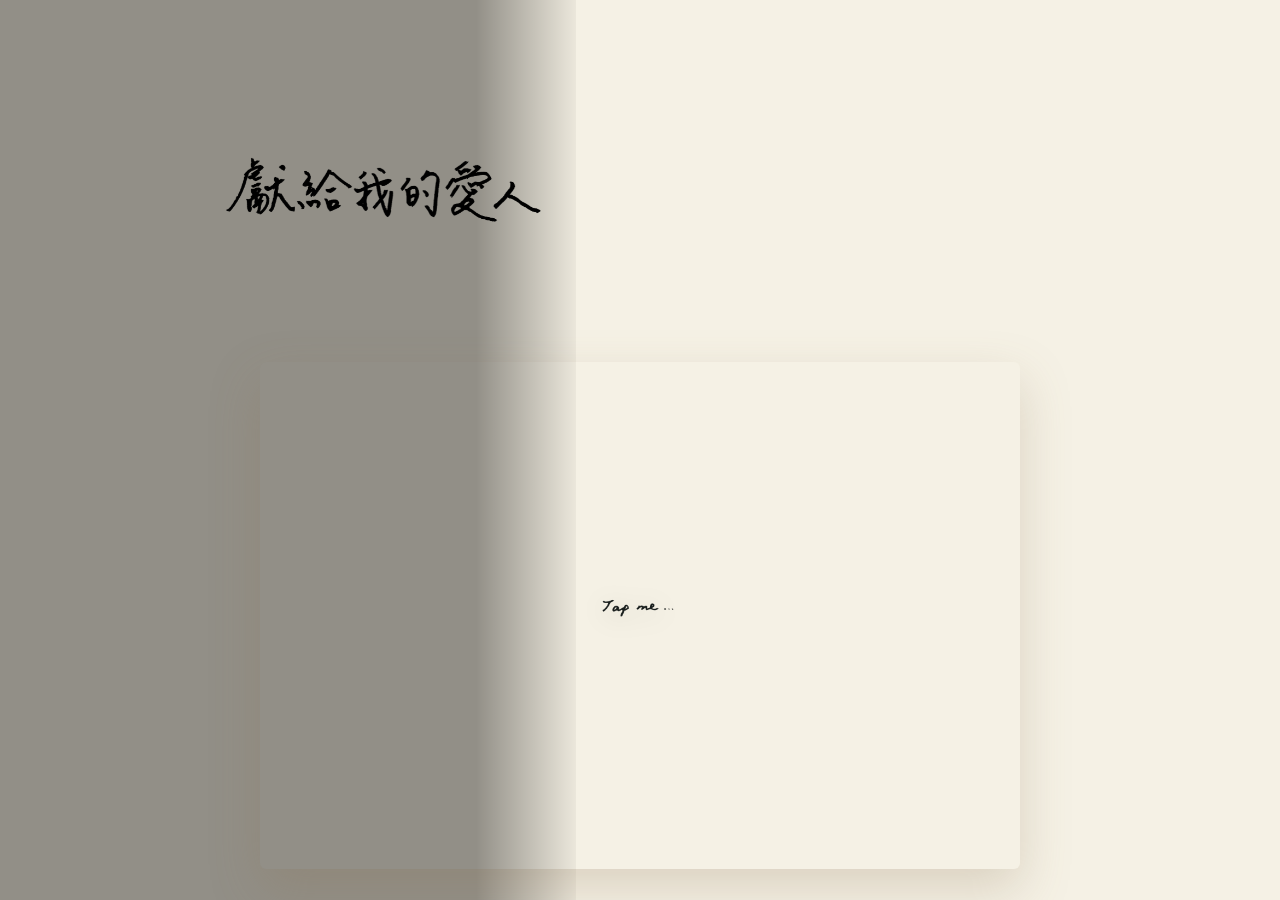
==== test.html @ da42eb44 "Update test.html" ====
<!DOCTYPE html>
<html lang="en">
<head>
<meta charset="UTF-8">
<meta name="viewport" content="width=device-width, initial-scale=1.0">
<title>我的戀人</title>
<link href="https://fonts.googleapis.com/css2?family=Newsreader:ital,opsz,wght@0,6..72,300&display=swap" rel="stylesheet">
<style>
*{box-sizing:border-box}body{margin:0;background:#F8F5EB;color:#1A1A1A;font-family:"Newsreader",serif;overflow-x:hidden;min-height:100vh}
.video-bg{position:fixed;left:0;top:0;width:45vw;height:100vh;z-index:0;background:#000;overflow:hidden;pointer-events:none}
.video-bg video{width:100%;height:100%;object-fit:cover;filter:brightness(1.35) contrast(1.05) saturate(1.1);display:block;pointer-events:none}
.video-bg video::-webkit-media-controls{display:none !important}
.video-bg::after{content:"";position:absolute;right:0;top:0;bottom:0;width:100px;background:linear-gradient(to right,transparent,rgba(248,245,235,.9));z-index:1}
.washi-overlay{position:fixed;inset:0;z-index:1;pointer-events:none;background:#F3EFE2 url(https://www.transparenttextures.com/patterns/rice-paper-3.png);opacity:.6}
.flowers{position:fixed;inset:0;z-index:1;pointer-events:none}
.flower{position:absolute;top:-20%}
.f1{left:5%;width:68px;animation:fallA 16s linear infinite;opacity:.5}.f2{left:20%;width:82px;animation:fallB 19s linear infinite 2s;opacity:.55}.f3{left:35%;width:60px;animation:fallA 15s linear infinite 4s;opacity:.45}.f4{left:52%;width:90px;animation:fallB 18s linear infinite 1s;opacity:.5}.f5{left:70%;width:66px;animation:fallA 17s linear infinite 6s;opacity:.48}.f6{left:83%;width:78px;animation:fallB 16s linear infinite 3s;opacity:.52}
@keyframes fallA{0%{transform:translate3d(0,-25vh,0) rotate(0deg);opacity:0}10%{opacity:.5}90%{opacity:.45}100%{transform:translate3d(20px,115vh,0) rotate(120deg);opacity:0}}
@keyframes fallB{0%{transform:translate3d(0,-25vh,0) rotate(0deg);opacity:0}10%{opacity:.55}90%{opacity:.4}100%{transform:translate3d(-20px,115vh,0) rotate(-110deg);opacity:0}}
.wrap{position:relative;z-index:2;max-width:900px;margin:0 auto;padding:0 24px;display:flex;flex-direction:column;align-items:center}
h1{margin:60px 0 30px;align-self:flex-start}h1 img{height:clamp(140px, 22vw, 272px);width:auto;display:block}
#flip{display:none}
.flip-card{width:min(100%, 760px);aspect-ratio:1.5/1;height:auto;perspective:1200px;cursor:pointer;display:block;margin:0 auto 30px auto}
.flip-inner{width:100%;height:100%;position:relative;transform-style:preserve-3d;transition:transform .9s cubic-bezier(.4,0,.2,1)}
#flip:checked + .flip-card .flip-inner{transform:rotateY(180deg)}
.flip-front,.flip-back{width:100%;height:100%;backface-visibility:hidden;position:absolute;inset:0;overflow:hidden;border-radius:6px;box-shadow:0 20px 50px rgba(139,115,85,.25)}
.flip-front{transform:rotateY(0deg);z-index:2;background:url('front.png') center/cover no-repeat}
.flip-back{transform:rotateY(180deg);background:url('back.png') center/cover no-repeat}

/* tap.png = MUSIC BUTTON */
.tap-btn{
  position:absolute;top:50%;left:50%;transform:translate(-50%,-50%);
  width:200px;height:200px;z-index:10;cursor:pointer;
  display:flex;align-items:center;justify-content:center;
  animation:pulse 2s ease-in-out infinite;
}
.tap-btn img{width:clamp(160px, 35%, 260px);height:auto;filter:drop-shadow(0 4px 12px rgba(0,0,0,.2))}
@keyframes pulse{0%,100%{transform:translate(-50%,-50%) scale(1)}50%{transform:translate(-50%,-50%) scale(1.05)}}
@media(max-width:900px){.video-bg{width:100vw;opacity:.55}.video-bg::after{display:none}.wrap{padding:0 16px}h1{margin:30px 0 20px;align-self:center}.flip-card{width:92vw;aspect-ratio:1.35/1;max-width:500px}.tap-btn{width:150px;height:150px}}
</style>
</head>
<body>

<audio id="bgMusic" loop preload="auto">
  <source src="ionlycareaboutyou.mp3" type="audio/mpeg">
</audio>

<div class="video-bg">
  <video id="bgVideo" autoplay muted loop playsinline webkit-playsinline preload="auto" disablePictureInPicture>
    <source src="your-light-video.mp4" type="video/mp4">
  </video>
</div>
<div class="washi-overlay"></div>
<div class="flowers"><img src="flower1.png" class="flower f1"><img src="flower2.png" class="flower f2"><img src="flower1.png" class="flower f3"><img src="flower2.png" class="flower f4"><img src="flower1.png" class="flower f5"><img src="flower2.png" class="flower f6"></div>

<div class="wrap">
  <h1><img src="formylover.png" alt="formylover"></h1>
  <input type="checkbox" id="flip">
  <label for="flip" class="flip-card">
    <div class="flip-inner">
      <div class="flip-front">
        <!-- tap.png BUTTON - plays music -->
        <div class="tap-btn">
          <img src="tap.png" alt="tap me">
        </div>
      </div>
      <div class="flip-back"></div>
    </div>
  </label>
</div>

<script>
document.addEventListener('DOMContentLoaded', function(){
  var v=document.getElementById('bgVideo'); 
  var music=document.getElementById('bgMusic');
  var flip=document.getElementById('flip');
  v.muted=true; v.play().catch(()=>{});
  
  flip.addEventListener('change', function(){ 
    music.volume=0.8;
    music.play().then(()=>{}).catch(()=>{});
  });
  
  document.body.addEventListener('touchstart', function(){ v.play().catch(()=>{}); }, {once:true});
});
</script>
</body>
</html>
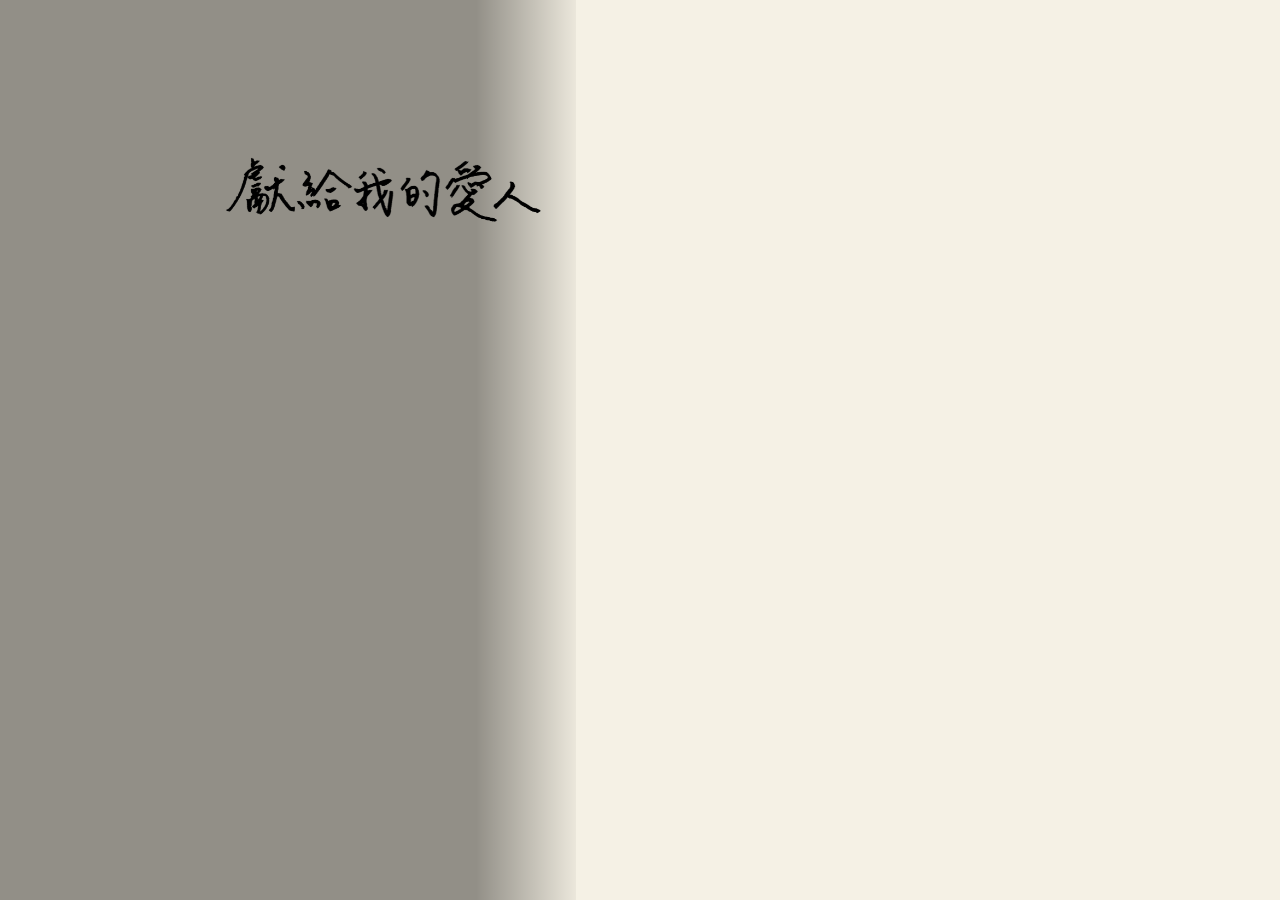
==== commit 66173495: "Update test.html" ====
--- a/test.html
+++ b/test.html
@@ -2,32 +2,49 @@
 <html lang="en">
 <head>
 <meta charset="UTF-8">
-<meta name="viewport" content="width=device-width, initial-scale=1.0">
+<meta name="viewport" content="width=device-width, initial-scale=1.0, maximum-scale=1.0">
 <title>我的戀人</title>
 <link href="https://fonts.googleapis.com/css2?family=Newsreader:ital,opsz,wght@0,6..72,300&display=swap" rel="stylesheet">
 <style>
-*{box-sizing:border-box}body{margin:0;background:#F8F5EB;color:#1A1A1A;font-family:"Newsreader",serif;overflow-x:hidden;min-height:100vh}
+*{box-sizing:border-box}
+body{margin:0;background:#F8F5EB;color:#1A1A1A;font-family:"Newsreader",serif;overflow-x:hidden;min-height:100vh}
+
+/* VIDEO - NO PLAY BUTTON */
 .video-bg{position:fixed;left:0;top:0;width:45vw;height:100vh;z-index:0;background:#000;overflow:hidden;pointer-events:none}
 .video-bg video{width:100%;height:100%;object-fit:cover;filter:brightness(1.35) contrast(1.05) saturate(1.1);display:block;pointer-events:none}
-.video-bg video::-webkit-media-controls{display:none !important}
+.video-bg video::-webkit-media-controls,
+.video-bg video::-webkit-media-controls-start-playback-button,
+.video-bg video::-webkit-media-controls-overlay-play-button{display:none !important}
 .video-bg::after{content:"";position:absolute;right:0;top:0;bottom:0;width:100px;background:linear-gradient(to right,transparent,rgba(248,245,235,.9));z-index:1}
+
 .washi-overlay{position:fixed;inset:0;z-index:1;pointer-events:none;background:#F3EFE2 url(https://www.transparenttextures.com/patterns/rice-paper-3.png);opacity:.6}
 .flowers{position:fixed;inset:0;z-index:1;pointer-events:none}
 .flower{position:absolute;top:-20%}
 .f1{left:5%;width:68px;animation:fallA 16s linear infinite;opacity:.5}.f2{left:20%;width:82px;animation:fallB 19s linear infinite 2s;opacity:.55}.f3{left:35%;width:60px;animation:fallA 15s linear infinite 4s;opacity:.45}.f4{left:52%;width:90px;animation:fallB 18s linear infinite 1s;opacity:.5}.f5{left:70%;width:66px;animation:fallA 17s linear infinite 6s;opacity:.48}.f6{left:83%;width:78px;animation:fallB 16s linear infinite 3s;opacity:.52}
 @keyframes fallA{0%{transform:translate3d(0,-25vh,0) rotate(0deg);opacity:0}10%{opacity:.5}90%{opacity:.45}100%{transform:translate3d(20px,115vh,0) rotate(120deg);opacity:0}}
 @keyframes fallB{0%{transform:translate3d(0,-25vh,0) rotate(0deg);opacity:0}10%{opacity:.55}90%{opacity:.4}100%{transform:translate3d(-20px,115vh,0) rotate(-110deg);opacity:0}}
+
+/* WRAPPER - RESPONSIVE */
 .wrap{position:relative;z-index:2;max-width:900px;margin:0 auto;padding:0 24px;display:flex;flex-direction:column;align-items:center}
-h1{margin:60px 0 30px;align-self:flex-start}h1 img{height:clamp(140px, 22vw, 272px);width:auto;display:block}
+h1{margin:60px 0 30px;align-self:flex-start}
+h1 img{height:clamp(140px, 22vw, 272px);width:auto;display:block}
+
 #flip{display:none}
-.flip-card{width:min(100%, 760px);aspect-ratio:1.5/1;height:auto;perspective:1200px;cursor:pointer;display:block;margin:0 auto 30px auto}
+.flip-card{width:min(100%, 760px);height:auto;perspective:1200px;cursor:pointer;display:block;margin:0 auto 30px auto}
 .flip-inner{width:100%;height:100%;position:relative;transform-style:preserve-3d;transition:transform .9s cubic-bezier(.4,0,.2,1)}
 #flip:checked + .flip-card .flip-inner{transform:rotateY(180deg)}
-.flip-front,.flip-back{width:100%;height:100%;backface-visibility:hidden;position:absolute;inset:0;overflow:hidden;border-radius:6px;box-shadow:0 20px 50px rgba(139,115,85,.25)}
-.flip-front{transform:rotateY(0deg);z-index:2;background:url('front.png') center/cover no-repeat}
-.flip-back{transform:rotateY(180deg);background:url('back.png') center/cover no-repeat}
 
-/* tap.png = MUSIC BUTTON */
+/* POSTCARD - FIT EXACTLY NO CUT */
+.flip-front,.flip-back{
+  width:100%;backface-visibility:hidden;position:absolute;inset:0;
+  overflow:hidden;border-radius:6px;box-shadow:0 20px 50px rgba(139,115,85,.25);
+  background:white;display:flex;align-items:center;justify-content:center;
+}
+.flip-front{transform:rotateY(0deg);z-index:2}
+.flip-back{transform:rotateY(180deg)}
+.postcard-img{width:100%;height:100%;object-fit:contain;display:block;background:white}
+
+/* TAP.PNG = BUTTON THAT PLAYS MUSIC */
 .tap-btn{
   position:absolute;top:50%;left:50%;transform:translate(-50%,-50%);
   width:200px;height:200px;z-index:10;cursor:pointer;
@@ -36,35 +53,45 @@
 }
 .tap-btn img{width:clamp(160px, 35%, 260px);height:auto;filter:drop-shadow(0 4px 12px rgba(0,0,0,.2))}
 @keyframes pulse{0%,100%{transform:translate(-50%,-50%) scale(1)}50%{transform:translate(-50%,-50%) scale(1.05)}}
-@media(max-width:900px){.video-bg{width:100vw;opacity:.55}.video-bg::after{display:none}.wrap{padding:0 16px}h1{margin:30px 0 20px;align-self:center}.flip-card{width:92vw;aspect-ratio:1.35/1;max-width:500px}.tap-btn{width:150px;height:150px}}
+
+@media(max-width:900px){
+  .video-bg{width:100vw;opacity:.55}.video-bg::after{display:none}
+  .wrap{padding:0 16px}h1{margin:30px 0 20px;align-self:center}
+  .flip-card{width:92vw;max-width:500px}
+  .tap-btn{width:150px;height:150px}
+}
 </style>
 </head>
 <body>
 
+<!-- MUSIC - Joanna Wang -->
 <audio id="bgMusic" loop preload="auto">
   <source src="ionlycareaboutyou.mp3" type="audio/mpeg">
 </audio>
 
+<!-- VIDEO BG - NO PLAY BUTTON -->
 <div class="video-bg">
-  <video id="bgVideo" autoplay muted loop playsinline webkit-playsinline preload="auto" disablePictureInPicture>
+  <video id="bgVideo" autoplay muted loop playsinline webkit-playsinline preload="auto" disablePictureInPicture controlsList="nodownload nofullscreen noremoteplayback">
     <source src="your-light-video.mp4" type="video/mp4">
   </video>
 </div>
+
 <div class="washi-overlay"></div>
 <div class="flowers"><img src="flower1.png" class="flower f1"><img src="flower2.png" class="flower f2"><img src="flower1.png" class="flower f3"><img src="flower2.png" class="flower f4"><img src="flower1.png" class="flower f5"><img src="flower2.png" class="flower f6"></div>
 
 <div class="wrap">
   <h1><img src="formylover.png" alt="formylover"></h1>
+  
   <input type="checkbox" id="flip">
-  <label for="flip" class="flip-card">
+  <label for="flip" class="flip-card" id="cardLabel">
     <div class="flip-inner">
       <div class="flip-front">
-        <!-- tap.png BUTTON - plays music -->
-        <div class="tap-btn">
-          <img src="tap.png" alt="tap me">
-        </div>
+        <img src="front.png" class="postcard-img" id="frontImg" alt="front">
+        <div class="tap-btn"><img src="tap.png" alt="tap me"></div>
       </div>
-      <div class="flip-back"></div>
+      <div class="flip-back">
+        <img src="back.png" class="postcard-img" alt="back">
+      </div>
     </div>
   </label>
 </div>
@@ -74,11 +101,24 @@
   var v=document.getElementById('bgVideo'); 
   var music=document.getElementById('bgMusic');
   var flip=document.getElementById('flip');
+  var frontImg=document.getElementById('frontImg');
+  var cardLabel=document.getElementById('cardLabel');
+  
   v.muted=true; v.play().catch(()=>{});
   
+  // Make card size = exact postcard size, no cut
+  frontImg.onload = function(){
+    var ratio = this.naturalHeight / this.naturalWidth;
+    cardLabel.style.aspectRatio = "1 / " + ratio;
+    cardLabel.style.height = (cardLabel.offsetWidth * ratio) + "px";
+  };
+  if(frontImg.complete) frontImg.onload();
+  window.addEventListener('resize', function(){ if(frontImg.complete) frontImg.onload(); });
+
+  // Tap.png = flip + play music
   flip.addEventListener('change', function(){ 
     music.volume=0.8;
-    music.play().then(()=>{}).catch(()=>{});
+    music.play().catch(()=>{});
   });
   
   document.body.addEventListener('touchstart', function(){ v.play().catch(()=>{}); }, {once:true});
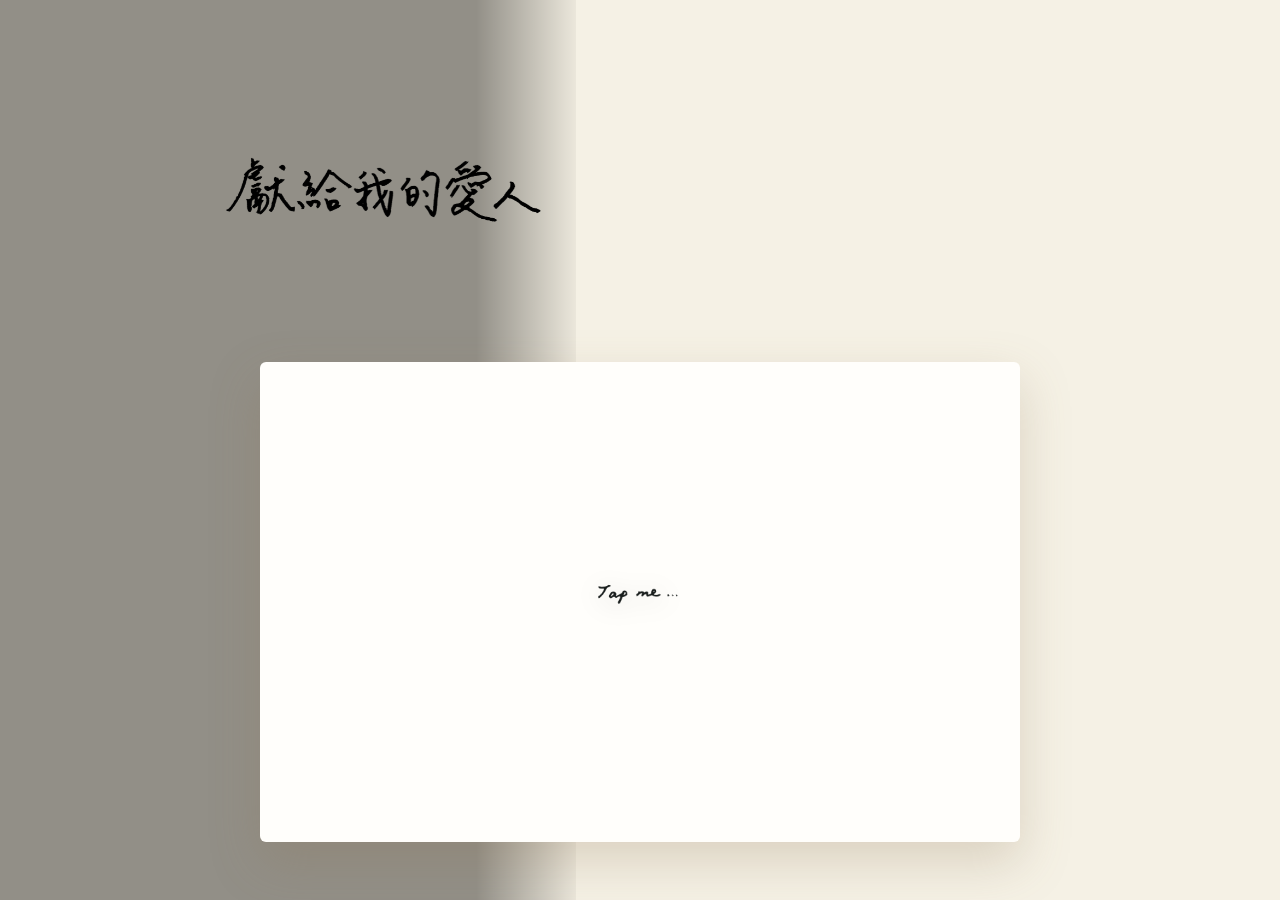
==== commit e8a5a138: "Update test.html" ====
--- a/test.html
+++ b/test.html
@@ -5,90 +5,61 @@
 <meta name="viewport" content="width=device-width, initial-scale=1.0, maximum-scale=1.0">
 <title>我的戀人</title>
 <link href="https://fonts.googleapis.com/css2?family=Newsreader:ital,opsz,wght@0,6..72,300&display=swap" rel="stylesheet">
+<link rel="icon" type="image/png" href="heart1.png">
+<meta property="og:title" content="我的戀人">
+<meta property="og:image" content="back.png">
 <style>
 *{box-sizing:border-box}
 body{margin:0;background:#F8F5EB;color:#1A1A1A;font-family:"Newsreader",serif;overflow-x:hidden;min-height:100vh}
-
-/* VIDEO - NO PLAY BUTTON */
 .video-bg{position:fixed;left:0;top:0;width:45vw;height:100vh;z-index:0;background:#000;overflow:hidden;pointer-events:none}
 .video-bg video{width:100%;height:100%;object-fit:cover;filter:brightness(1.35) contrast(1.05) saturate(1.1);display:block;pointer-events:none}
-.video-bg video::-webkit-media-controls,
-.video-bg video::-webkit-media-controls-start-playback-button,
-.video-bg video::-webkit-media-controls-overlay-play-button{display:none !important}
 .video-bg::after{content:"";position:absolute;right:0;top:0;bottom:0;width:100px;background:linear-gradient(to right,transparent,rgba(248,245,235,.9));z-index:1}
-
 .washi-overlay{position:fixed;inset:0;z-index:1;pointer-events:none;background:#F3EFE2 url(https://www.transparenttextures.com/patterns/rice-paper-3.png);opacity:.6}
 .flowers{position:fixed;inset:0;z-index:1;pointer-events:none}
 .flower{position:absolute;top:-20%}
 .f1{left:5%;width:68px;animation:fallA 16s linear infinite;opacity:.5}.f2{left:20%;width:82px;animation:fallB 19s linear infinite 2s;opacity:.55}.f3{left:35%;width:60px;animation:fallA 15s linear infinite 4s;opacity:.45}.f4{left:52%;width:90px;animation:fallB 18s linear infinite 1s;opacity:.5}.f5{left:70%;width:66px;animation:fallA 17s linear infinite 6s;opacity:.48}.f6{left:83%;width:78px;animation:fallB 16s linear infinite 3s;opacity:.52}
 @keyframes fallA{0%{transform:translate3d(0,-25vh,0) rotate(0deg);opacity:0}10%{opacity:.5}90%{opacity:.45}100%{transform:translate3d(20px,115vh,0) rotate(120deg);opacity:0}}
 @keyframes fallB{0%{transform:translate3d(0,-25vh,0) rotate(0deg);opacity:0}10%{opacity:.55}90%{opacity:.4}100%{transform:translate3d(-20px,115vh,0) rotate(-110deg);opacity:0}}
-
-/* WRAPPER - RESPONSIVE */
 .wrap{position:relative;z-index:2;max-width:900px;margin:0 auto;padding:0 24px;display:flex;flex-direction:column;align-items:center}
-h1{margin:60px 0 30px;align-self:flex-start}
-h1 img{height:clamp(140px, 22vw, 272px);width:auto;display:block}
-
+h1{margin:60px 0 30px;align-self:flex-start}h1 img{height:clamp(140px, 22vw, 272px);width:auto;display:block}
 #flip{display:none}
-.flip-card{width:min(100%, 760px);height:auto;perspective:1200px;cursor:pointer;display:block;margin:0 auto 30px auto}
+.flip-card{width:min(100%, 760px);aspect-ratio:1.6/1;min-height:480px;perspective:1200px;cursor:pointer;display:block;margin:0 auto 30px auto;position:relative}
 .flip-inner{width:100%;height:100%;position:relative;transform-style:preserve-3d;transition:transform .9s cubic-bezier(.4,0,.2,1)}
 #flip:checked + .flip-card .flip-inner{transform:rotateY(180deg)}
-
-/* POSTCARD - FIT EXACTLY NO CUT */
-.flip-front,.flip-back{
-  width:100%;backface-visibility:hidden;position:absolute;inset:0;
-  overflow:hidden;border-radius:6px;box-shadow:0 20px 50px rgba(139,115,85,.25);
-  background:white;display:flex;align-items:center;justify-content:center;
-}
-.flip-front{transform:rotateY(0deg);z-index:2}
+.flip-front,.flip-back{width:100%;height:100%;backface-visibility:hidden;position:absolute;inset:0;overflow:hidden;border-radius:6px;box-shadow:0 20px 50px rgba(139,115,85,.25);background:white;display:flex;align-items:center;justify-content:center}
+.flip-front{transform:rotateY(0deg);z-index:2;background:#FFFEFB}
 .flip-back{transform:rotateY(180deg)}
 .postcard-img{width:100%;height:100%;object-fit:contain;display:block;background:white}
-
-/* TAP.PNG = BUTTON THAT PLAYS MUSIC */
-.tap-btn{
-  position:absolute;top:50%;left:50%;transform:translate(-50%,-50%);
-  width:200px;height:200px;z-index:10;cursor:pointer;
-  display:flex;align-items:center;justify-content:center;
-  animation:pulse 2s ease-in-out infinite;
-}
-.tap-btn img{width:clamp(160px, 35%, 260px);height:auto;filter:drop-shadow(0 4px 12px rgba(0,0,0,.2))}
-@keyframes pulse{0%,100%{transform:translate(-50%,-50%) scale(1)}50%{transform:translate(-50%,-50%) scale(1.05)}}
-
-@media(max-width:900px){
-  .video-bg{width:100vw;opacity:.55}.video-bg::after{display:none}
-  .wrap{padding:0 16px}h1{margin:30px 0 20px;align-self:center}
-  .flip-card{width:92vw;max-width:500px}
-  .tap-btn{width:150px;height:150px}
-}
+.tap-btn{position:absolute;top:50%;left:50%;transform:translate(-50%,-50%);width:200px;height:200px;z-index:10;display:flex;align-items:center;justify-content:center;animation:pulse 2s ease-in-out infinite}
+.tap-btn img{width:clamp(180px, 40%, 300px);height:auto;filter:drop-shadow(0 4px 12px rgba(0,0,0,.2))}
+@keyframes pulse{0%,100%{transform:translate(-50%,-50%) scale(1)}50%{transform:translate(-50%,-50%) scale(1.06)}}
+@media(max-width:900px){.video-bg{width:100vw;opacity:.55}.video-bg::after{display:none}.wrap{padding:0 16px}h1{margin:30px 0 20px;align-self:center}.flip-card{width:92vw;max-width:500px;min-height:320px}.tap-btn{width:150px;height:150px}}
 </style>
 </head>
 <body>
 
-<!-- MUSIC - Joanna Wang -->
 <audio id="bgMusic" loop preload="auto">
   <source src="ionlycareaboutyou.mp3" type="audio/mpeg">
 </audio>
 
-<!-- VIDEO BG - NO PLAY BUTTON -->
 <div class="video-bg">
-  <video id="bgVideo" autoplay muted loop playsinline webkit-playsinline preload="auto" disablePictureInPicture controlsList="nodownload nofullscreen noremoteplayback">
+  <video id="bgVideo" autoplay muted loop playsinline webkit-playsinline preload="auto" disablePictureInPicture controlsList="nodownload">
     <source src="your-light-video.mp4" type="video/mp4">
   </video>
 </div>
-
 <div class="washi-overlay"></div>
 <div class="flowers"><img src="flower1.png" class="flower f1"><img src="flower2.png" class="flower f2"><img src="flower1.png" class="flower f3"><img src="flower2.png" class="flower f4"><img src="flower1.png" class="flower f5"><img src="flower2.png" class="flower f6"></div>
 
 <div class="wrap">
   <h1><img src="formylover.png" alt="formylover"></h1>
-  
   <input type="checkbox" id="flip">
   <label for="flip" class="flip-card" id="cardLabel">
     <div class="flip-inner">
+      <!-- FRONT = ONLY tap.png -->
       <div class="flip-front">
-        <img src="front.png" class="postcard-img" id="frontImg" alt="front">
         <div class="tap-btn"><img src="tap.png" alt="tap me"></div>
       </div>
+      <!-- BACK = back.png -->
       <div class="flip-back">
         <img src="back.png" class="postcard-img" alt="back">
       </div>
@@ -100,28 +71,13 @@
 document.addEventListener('DOMContentLoaded', function(){
   var v=document.getElementById('bgVideo'); 
   var music=document.getElementById('bgMusic');
-  var flip=document.getElementById('flip');
-  var frontImg=document.getElementById('frontImg');
   var cardLabel=document.getElementById('cardLabel');
-  
   v.muted=true; v.play().catch(()=>{});
   
-  // Make card size = exact postcard size, no cut
-  frontImg.onload = function(){
-    var ratio = this.naturalHeight / this.naturalWidth;
-    cardLabel.style.aspectRatio = "1 / " + ratio;
-    cardLabel.style.height = (cardLabel.offsetWidth * ratio) + "px";
-  };
-  if(frontImg.complete) frontImg.onload();
-  window.addEventListener('resize', function(){ if(frontImg.complete) frontImg.onload(); });
-
-  // Tap.png = flip + play music
-  flip.addEventListener('change', function(){ 
+  cardLabel.addEventListener('click', function(){
     music.volume=0.8;
     music.play().catch(()=>{});
   });
-  
-  document.body.addEventListener('touchstart', function(){ v.play().catch(()=>{}); }, {once:true});
 });
 </script>
 </body>
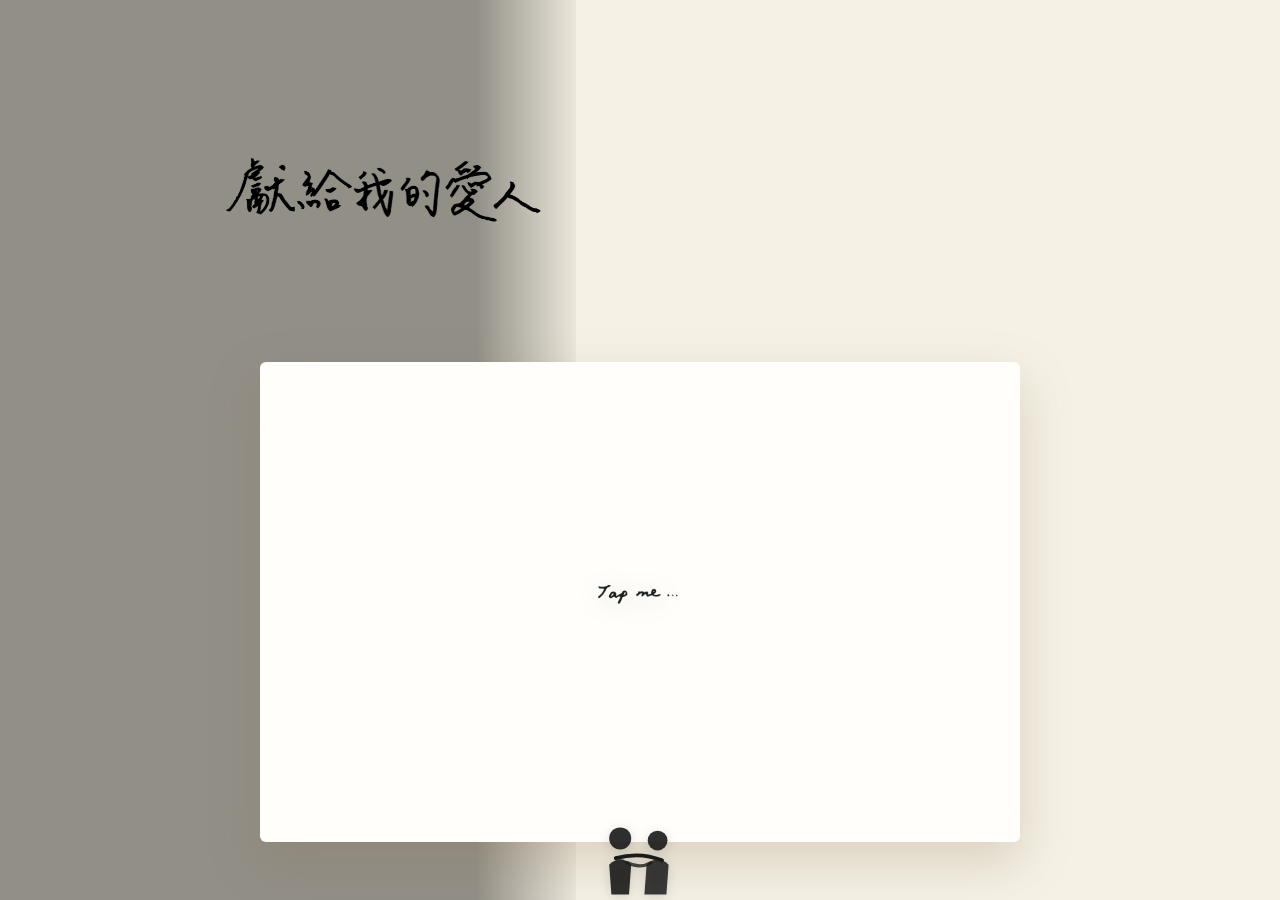
==== commit 93e48c17: "Update test.html" ====
--- a/test.html
+++ b/test.html
@@ -3,16 +3,25 @@
 <head>
 <meta charset="UTF-8">
 <meta name="viewport" content="width=device-width, initial-scale=1.0, maximum-scale=1.0">
-<title>我的戀人</title>
+<title>我的戀人 - For My Lover</title>
+
+<!-- TAB ICON + LINK PREVIEW -->
+<link rel="icon" type="image/png" href="heart1.png">
+<link rel="apple-touch-icon" href="heart1.png">
+<meta property="og:title" content="我的戀人 - For My Lover">
+<meta property="og:description" content="A little postcard for you ♡">
+<meta property="og:image" content="back.png">
+<meta property="og:type" content="website">
+<meta name="twitter:card" content="summary_large_image">
+<meta name="twitter:image" content="back.png">
+
 <link href="https://fonts.googleapis.com/css2?family=Newsreader:ital,opsz,wght@0,6..72,300&display=swap" rel="stylesheet">
-<link rel="icon" type="image/png" href="heart1.png">
-<meta property="og:title" content="我的戀人">
-<meta property="og:image" content="back.png">
 <style>
 *{box-sizing:border-box}
 body{margin:0;background:#F8F5EB;color:#1A1A1A;font-family:"Newsreader",serif;overflow-x:hidden;min-height:100vh}
 .video-bg{position:fixed;left:0;top:0;width:45vw;height:100vh;z-index:0;background:#000;overflow:hidden;pointer-events:none}
 .video-bg video{width:100%;height:100%;object-fit:cover;filter:brightness(1.35) contrast(1.05) saturate(1.1);display:block;pointer-events:none}
+.video-bg video::-webkit-media-controls{display:none !important}
 .video-bg::after{content:"";position:absolute;right:0;top:0;bottom:0;width:100px;background:linear-gradient(to right,transparent,rgba(248,245,235,.9));z-index:1}
 .washi-overlay{position:fixed;inset:0;z-index:1;pointer-events:none;background:#F3EFE2 url(https://www.transparenttextures.com/patterns/rice-paper-3.png);opacity:.6}
 .flowers{position:fixed;inset:0;z-index:1;pointer-events:none}
@@ -29,11 +38,19 @@
 .flip-front,.flip-back{width:100%;height:100%;backface-visibility:hidden;position:absolute;inset:0;overflow:hidden;border-radius:6px;box-shadow:0 20px 50px rgba(139,115,85,.25);background:white;display:flex;align-items:center;justify-content:center}
 .flip-front{transform:rotateY(0deg);z-index:2;background:#FFFEFB}
 .flip-back{transform:rotateY(180deg)}
-.postcard-img{width:100%;height:100%;object-fit:contain;display:block;background:white}
+.back-img{width:100%;height:100%;object-fit:cover;display:block}
 .tap-btn{position:absolute;top:50%;left:50%;transform:translate(-50%,-50%);width:200px;height:200px;z-index:10;display:flex;align-items:center;justify-content:center;animation:pulse 2s ease-in-out infinite}
 .tap-btn img{width:clamp(180px, 40%, 300px);height:auto;filter:drop-shadow(0 4px 12px rgba(0,0,0,.2))}
 @keyframes pulse{0%,100%{transform:translate(-50%,-50%) scale(1)}50%{transform:translate(-50%,-50%) scale(1.06)}}
 @media(max-width:900px){.video-bg{width:100vw;opacity:.55}.video-bg::after{display:none}.wrap{padding:0 16px}h1{margin:30px 0 20px;align-self:center}.flip-card{width:92vw;max-width:500px;min-height:320px}.tap-btn{width:150px;height:150px}}
+
+/* ONLY NEW - HUGGING AT BOTTOM */
+.hug-wrap{position:fixed;bottom:0;left:50%;transform:translateX(-50%);z-index:4;pointer-events:none;width:140px;height:90px;display:flex;align-items:flex-end;justify-content:center}
+.hug-svg{width:110px;height:auto;animation:hugSway 3s ease-in-out infinite;filter:drop-shadow(0 2px 6px rgba(0,0,0,.15))}
+@keyframes hugSway{0%,100%{transform:translateY(0) rotate(-1deg)}50%{transform:translateY(-4px) rotate(1deg)}}
+.hug-heart{position:absolute;bottom:70px;left:50%;font-size:14px;animation:heartFloat 3s ease-in-out infinite;opacity:0}
+.h1{animation-delay:0s}.h2{animation-delay:1s}.h3{animation-delay:1.8s}
+@keyframes heartFloat{0%{transform:translate(-50%,0) scale(.8);opacity:0}20%{opacity:1}100%{transform:translate(-50%,-60px) scale(1.2);opacity:0}}
 </style>
 </head>
 <body>
@@ -43,28 +60,52 @@
 </audio>
 
 <div class="video-bg">
-  <video id="bgVideo" autoplay muted loop playsinline webkit-playsinline preload="auto" disablePictureInPicture controlsList="nodownload">
+  <video id="bgVideo" autoplay muted loop playsinline webkit-playsinline preload="auto" disablePictureInPicture controlsList="nodownload nofullscreen noremoteplayback">
     <source src="your-light-video.mp4" type="video/mp4">
   </video>
 </div>
 <div class="washi-overlay"></div>
-<div class="flowers"><img src="flower1.png" class="flower f1"><img src="flower2.png" class="flower f2"><img src="flower1.png" class="flower f3"><img src="flower2.png" class="flower f4"><img src="flower1.png" class="flower f5"><img src="flower2.png" class="flower f6"></div>
+<div class="flowers">
+  <img src="flower1.png" class="flower f1">
+  <img src="flower2.png" class="flower f2">
+  <img src="flower1.png" class="flower f3">
+  <img src="flower2.png" class="flower f4">
+  <img src="flower1.png" class="flower f5">
+  <img src="flower2.png" class="flower f6">
+</div>
 
 <div class="wrap">
   <h1><img src="formylover.png" alt="formylover"></h1>
   <input type="checkbox" id="flip">
   <label for="flip" class="flip-card" id="cardLabel">
     <div class="flip-inner">
-      <!-- FRONT = ONLY tap.png -->
       <div class="flip-front">
         <div class="tap-btn"><img src="tap.png" alt="tap me"></div>
       </div>
-      <!-- BACK = back.png -->
       <div class="flip-back">
-        <img src="back.png" class="postcard-img" alt="back">
+        <img src="back.png" class="back-img" id="backImg" alt="back">
       </div>
     </div>
   </label>
+</div>
+
+<!-- HUGGING ANIMATION - BOTTOM -->
+<div class="hug-wrap">
+  <div class="hug-heart h1">♡</div>
+  <div class="hug-heart h2" style="left:58%">♡</div>
+  <div class="hug-heart h3" style="left:42%">♡</div>
+  <!-- Two people hugging silhouette -->
+  <svg class="hug-svg" viewBox="0 0 100 70" fill="none" xmlns="http://www.w3.org/2000/svg">
+    <!-- person left -->
+    <circle cx="32" cy="14" r="10" fill="#1A1A1A" opacity=".9"/>
+    <path d="M22 38 Q32 28 42 38 L40 65 L24 65 Z" fill="#1A1A1A" opacity=".9"/>
+    <!-- person right -->
+    <circle cx="66" cy="16" r="9" fill="#1A1A1A" opacity=".9"/>
+    <path d="M56 38 Q66 28 76 38 L74 65 L54 65 Z" fill="#1A1A1A" opacity=".85"/>
+    <!-- arms hugging -->
+    <path d="M28 32 Q50 26 70 34" stroke="#1A1A1A" stroke-width="3.5" stroke-linecap="round" fill="none"/>
+    <path d="M38 36 Q50 42 60 36" stroke="#1A1A1A" stroke-width="3" stroke-linecap="round" fill="none" opacity=".8"/>
+  </svg>
 </div>
 
 <script>
@@ -72,8 +113,18 @@
   var v=document.getElementById('bgVideo'); 
   var music=document.getElementById('bgMusic');
   var cardLabel=document.getElementById('cardLabel');
+  var backImg=document.getElementById('backImg');
   v.muted=true; v.play().catch(()=>{});
   
+  function setSize(){
+    if(backImg.naturalWidth){
+      cardLabel.style.aspectRatio = (backImg.naturalWidth / backImg.naturalHeight);
+    }
+  }
+  backImg.addEventListener('load', setSize);
+  if(backImg.complete) setSize();
+  window.addEventListener('resize', setSize);
+
   cardLabel.addEventListener('click', function(){
     music.volume=0.8;
     music.play().catch(()=>{});
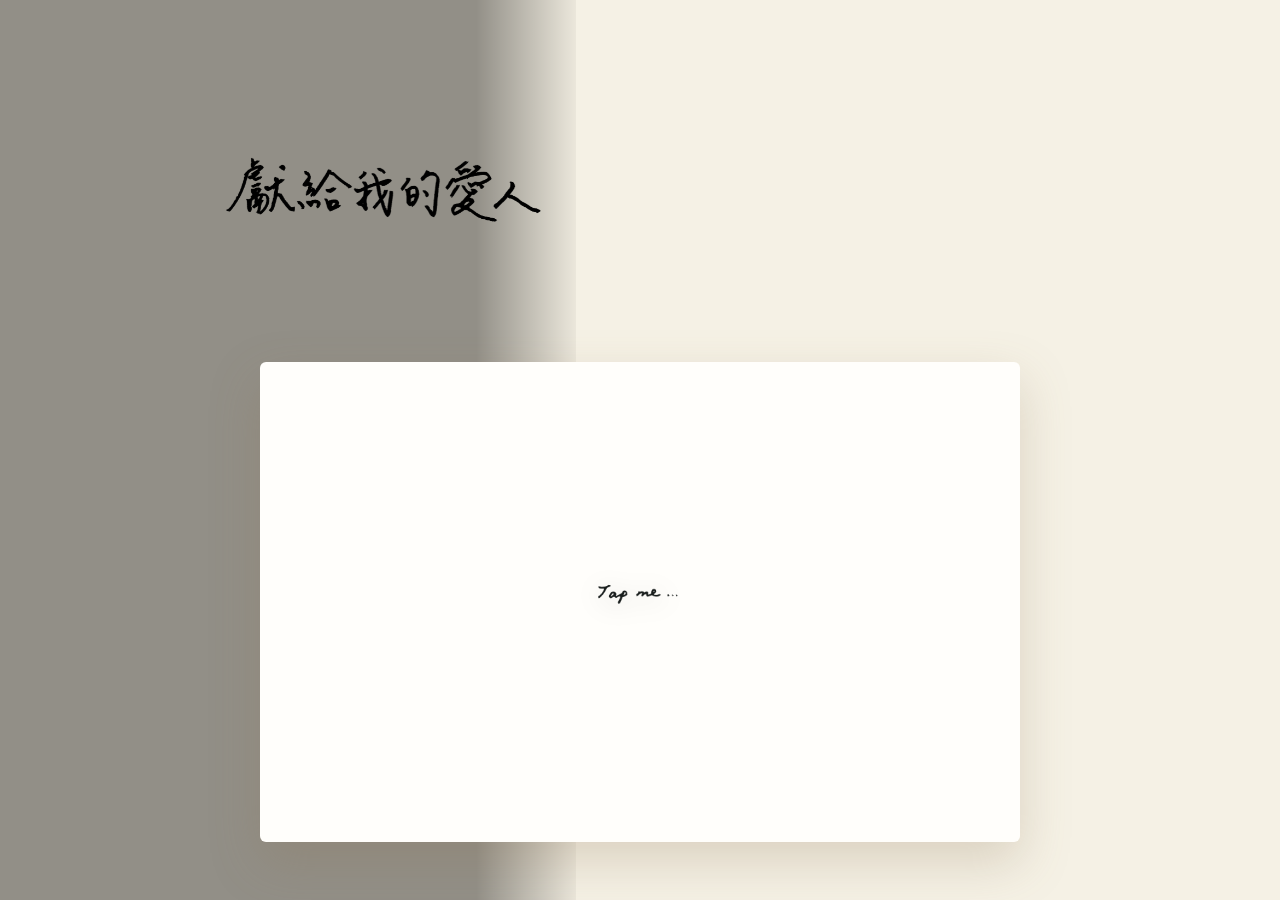
==== commit 8223e8db: "Update test.html" ====
--- a/test.html
+++ b/test.html
@@ -43,14 +43,6 @@
 .tap-btn img{width:clamp(180px, 40%, 300px);height:auto;filter:drop-shadow(0 4px 12px rgba(0,0,0,.2))}
 @keyframes pulse{0%,100%{transform:translate(-50%,-50%) scale(1)}50%{transform:translate(-50%,-50%) scale(1.06)}}
 @media(max-width:900px){.video-bg{width:100vw;opacity:.55}.video-bg::after{display:none}.wrap{padding:0 16px}h1{margin:30px 0 20px;align-self:center}.flip-card{width:92vw;max-width:500px;min-height:320px}.tap-btn{width:150px;height:150px}}
-
-/* ONLY NEW - HUGGING AT BOTTOM */
-.hug-wrap{position:fixed;bottom:0;left:50%;transform:translateX(-50%);z-index:4;pointer-events:none;width:140px;height:90px;display:flex;align-items:flex-end;justify-content:center}
-.hug-svg{width:110px;height:auto;animation:hugSway 3s ease-in-out infinite;filter:drop-shadow(0 2px 6px rgba(0,0,0,.15))}
-@keyframes hugSway{0%,100%{transform:translateY(0) rotate(-1deg)}50%{transform:translateY(-4px) rotate(1deg)}}
-.hug-heart{position:absolute;bottom:70px;left:50%;font-size:14px;animation:heartFloat 3s ease-in-out infinite;opacity:0}
-.h1{animation-delay:0s}.h2{animation-delay:1s}.h3{animation-delay:1.8s}
-@keyframes heartFloat{0%{transform:translate(-50%,0) scale(.8);opacity:0}20%{opacity:1}100%{transform:translate(-50%,-60px) scale(1.2);opacity:0}}
 </style>
 </head>
 <body>
@@ -89,25 +81,6 @@
   </label>
 </div>
 
-<!-- HUGGING ANIMATION - BOTTOM -->
-<div class="hug-wrap">
-  <div class="hug-heart h1">♡</div>
-  <div class="hug-heart h2" style="left:58%">♡</div>
-  <div class="hug-heart h3" style="left:42%">♡</div>
-  <!-- Two people hugging silhouette -->
-  <svg class="hug-svg" viewBox="0 0 100 70" fill="none" xmlns="http://www.w3.org/2000/svg">
-    <!-- person left -->
-    <circle cx="32" cy="14" r="10" fill="#1A1A1A" opacity=".9"/>
-    <path d="M22 38 Q32 28 42 38 L40 65 L24 65 Z" fill="#1A1A1A" opacity=".9"/>
-    <!-- person right -->
-    <circle cx="66" cy="16" r="9" fill="#1A1A1A" opacity=".9"/>
-    <path d="M56 38 Q66 28 76 38 L74 65 L54 65 Z" fill="#1A1A1A" opacity=".85"/>
-    <!-- arms hugging -->
-    <path d="M28 32 Q50 26 70 34" stroke="#1A1A1A" stroke-width="3.5" stroke-linecap="round" fill="none"/>
-    <path d="M38 36 Q50 42 60 36" stroke="#1A1A1A" stroke-width="3" stroke-linecap="round" fill="none" opacity=".8"/>
-  </svg>
-</div>
-
 <script>
 document.addEventListener('DOMContentLoaded', function(){
   var v=document.getElementById('bgVideo'); 
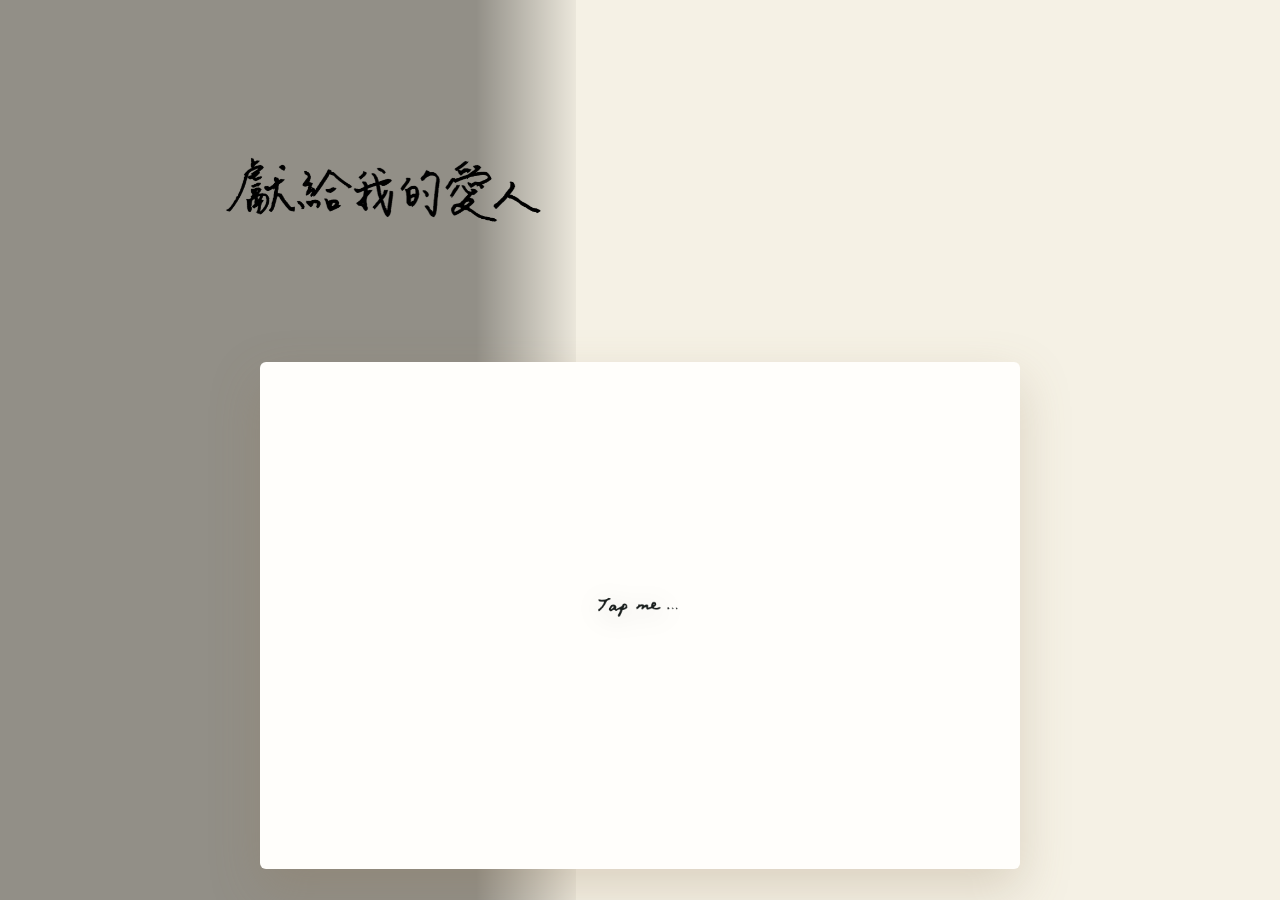
==== commit 68b0d674: "Update test.html" ====
--- a/test.html
+++ b/test.html
@@ -4,24 +4,15 @@
 <meta charset="UTF-8">
 <meta name="viewport" content="width=device-width, initial-scale=1.0, maximum-scale=1.0">
 <title>我的戀人 - For My Lover</title>
-
-<!-- TAB ICON + LINK PREVIEW -->
 <link rel="icon" type="image/png" href="heart1.png">
 <link rel="apple-touch-icon" href="heart1.png">
-<meta property="og:title" content="我的戀人 - For My Lover">
-<meta property="og:description" content="A little postcard for you ♡">
-<meta property="og:image" content="back.png">
-<meta property="og:type" content="website">
-<meta name="twitter:card" content="summary_large_image">
-<meta name="twitter:image" content="back.png">
-
 <link href="https://fonts.googleapis.com/css2?family=Newsreader:ital,opsz,wght@0,6..72,300&display=swap" rel="stylesheet">
 <style>
 *{box-sizing:border-box}
 body{margin:0;background:#F8F5EB;color:#1A1A1A;font-family:"Newsreader",serif;overflow-x:hidden;min-height:100vh}
 .video-bg{position:fixed;left:0;top:0;width:45vw;height:100vh;z-index:0;background:#000;overflow:hidden;pointer-events:none}
 .video-bg video{width:100%;height:100%;object-fit:cover;filter:brightness(1.35) contrast(1.05) saturate(1.1);display:block;pointer-events:none}
-.video-bg video::-webkit-media-controls{display:none !important}
+.video-bg video::-webkit-media-controls{display:none!important}
 .video-bg::after{content:"";position:absolute;right:0;top:0;bottom:0;width:100px;background:linear-gradient(to right,transparent,rgba(248,245,235,.9));z-index:1}
 .washi-overlay{position:fixed;inset:0;z-index:1;pointer-events:none;background:#F3EFE2 url(https://www.transparenttextures.com/patterns/rice-paper-3.png);opacity:.6}
 .flowers{position:fixed;inset:0;z-index:1;pointer-events:none}
@@ -30,78 +21,43 @@
 @keyframes fallA{0%{transform:translate3d(0,-25vh,0) rotate(0deg);opacity:0}10%{opacity:.5}90%{opacity:.45}100%{transform:translate3d(20px,115vh,0) rotate(120deg);opacity:0}}
 @keyframes fallB{0%{transform:translate3d(0,-25vh,0) rotate(0deg);opacity:0}10%{opacity:.55}90%{opacity:.4}100%{transform:translate3d(-20px,115vh,0) rotate(-110deg);opacity:0}}
 .wrap{position:relative;z-index:2;max-width:900px;margin:0 auto;padding:0 24px;display:flex;flex-direction:column;align-items:center}
-h1{margin:60px 0 30px;align-self:flex-start}h1 img{height:clamp(140px, 22vw, 272px);width:auto;display:block}
+h1{margin:60px 0 30px;align-self:flex-start}h1 img{height:clamp(140px,22vw,272px);width:auto;display:block}
 #flip{display:none}
-.flip-card{width:min(100%, 760px);aspect-ratio:1.6/1;min-height:480px;perspective:1200px;cursor:pointer;display:block;margin:0 auto 30px auto;position:relative}
+.flip-card{width:min(100%,760px);aspect-ratio:3/2;min-height:480px;perspective:1200px;cursor:pointer;display:block;margin:0 auto 30px auto;position:relative}
 .flip-inner{width:100%;height:100%;position:relative;transform-style:preserve-3d;transition:transform .9s cubic-bezier(.4,0,.2,1)}
-#flip:checked + .flip-card .flip-inner{transform:rotateY(180deg)}
+#flip:checked+.flip-card .flip-inner{transform:rotateY(180deg)}
 .flip-front,.flip-back{width:100%;height:100%;backface-visibility:hidden;position:absolute;inset:0;overflow:hidden;border-radius:6px;box-shadow:0 20px 50px rgba(139,115,85,.25);background:white;display:flex;align-items:center;justify-content:center}
 .flip-front{transform:rotateY(0deg);z-index:2;background:#FFFEFB}
 .flip-back{transform:rotateY(180deg)}
 .back-img{width:100%;height:100%;object-fit:cover;display:block}
 .tap-btn{position:absolute;top:50%;left:50%;transform:translate(-50%,-50%);width:200px;height:200px;z-index:10;display:flex;align-items:center;justify-content:center;animation:pulse 2s ease-in-out infinite}
-.tap-btn img{width:clamp(180px, 40%, 300px);height:auto;filter:drop-shadow(0 4px 12px rgba(0,0,0,.2))}
+.tap-btn img{width:clamp(180px,40%,300px);height:auto;filter:drop-shadow(0 4px 12px rgba(0,0,0,.2))}
 @keyframes pulse{0%,100%{transform:translate(-50%,-50%) scale(1)}50%{transform:translate(-50%,-50%) scale(1.06)}}
 @media(max-width:900px){.video-bg{width:100vw;opacity:.55}.video-bg::after{display:none}.wrap{padding:0 16px}h1{margin:30px 0 20px;align-self:center}.flip-card{width:92vw;max-width:500px;min-height:320px}.tap-btn{width:150px;height:150px}}
 </style>
 </head>
 <body>
-
-<audio id="bgMusic" loop preload="auto">
-  <source src="ionlycareaboutyou.mp3" type="audio/mpeg">
-</audio>
-
-<div class="video-bg">
-  <video id="bgVideo" autoplay muted loop playsinline webkit-playsinline preload="auto" disablePictureInPicture controlsList="nodownload nofullscreen noremoteplayback">
-    <source src="your-light-video.mp4" type="video/mp4">
-  </video>
+<audio id="bgMusic" loop preload="auto"><source src="ionlycareaboutyou.mp3" type="audio/mpeg"></audio>
+<div class="video-bg"><video id="bgVideo" autoplay muted loop playsinline webkit-playsinline preload="auto" disablePictureInPicture controlsList="nodownload nofullscreen noremoteplayback"><source src="your-light-video.mp4" type="video/mp4"></video></div>
+<div class="washi-overlay"></div>
+<div class="flowers"><img src="flower1.png" class="flower f1"><img src="flower2.png" class="flower f2"><img src="flower1.png" class="flower f3"><img src="flower2.png" class="flower f4"><img src="flower1.png" class="flower f5"><img src="flower2.png" class="flower f6"></div>
+<div class="wrap">
+<h1><img src="formylover.png" alt="formylover"></h1>
+<input type="checkbox" id="flip">
+<label for="flip" class="flip-card" id="cardLabel">
+<div class="flip-inner">
+<div class="flip-front"><div class="tap-btn"><img src="tap.png" alt="tap me"></div></div>
+<div class="flip-back"><img src="back.png" class="back-img" id="backImg" alt="back"></div>
 </div>
-<div class="washi-overlay"></div>
-<div class="flowers">
-  <img src="flower1.png" class="flower f1">
-  <img src="flower2.png" class="flower f2">
-  <img src="flower1.png" class="flower f3">
-  <img src="flower2.png" class="flower f4">
-  <img src="flower1.png" class="flower f5">
-  <img src="flower2.png" class="flower f6">
+</label>
 </div>
-
-<div class="wrap">
-  <h1><img src="formylover.png" alt="formylover"></h1>
-  <input type="checkbox" id="flip">
-  <label for="flip" class="flip-card" id="cardLabel">
-    <div class="flip-inner">
-      <div class="flip-front">
-        <div class="tap-btn"><img src="tap.png" alt="tap me"></div>
-      </div>
-      <div class="flip-back">
-        <img src="back.png" class="back-img" id="backImg" alt="back">
-      </div>
-    </div>
-  </label>
-</div>
-
 <script>
-document.addEventListener('DOMContentLoaded', function(){
-  var v=document.getElementById('bgVideo'); 
-  var music=document.getElementById('bgMusic');
-  var cardLabel=document.getElementById('cardLabel');
-  var backImg=document.getElementById('backImg');
-  v.muted=true; v.play().catch(()=>{});
-  
-  function setSize(){
-    if(backImg.naturalWidth){
-      cardLabel.style.aspectRatio = (backImg.naturalWidth / backImg.naturalHeight);
-    }
-  }
-  backImg.addEventListener('load', setSize);
-  if(backImg.complete) setSize();
-  window.addEventListener('resize', setSize);
-
-  cardLabel.addEventListener('click', function(){
-    music.volume=0.8;
-    music.play().catch(()=>{});
-  });
+document.addEventListener('DOMContentLoaded',function(){
+var v=document.getElementById('bgVideo');var music=document.getElementById('bgMusic');var cardLabel=document.getElementById('cardLabel');var backImg=document.getElementById('backImg');
+v.muted=true;v.play().catch(()=>{});
+function setSize(){if(backImg.naturalWidth){cardLabel.style.aspectRatio=(backImg.naturalWidth/backImg.naturalHeight)}}
+backImg.addEventListener('load',setSize);if(backImg.complete)setSize();window.addEventListener('resize',setSize);
+cardLabel.addEventListener('click',function(){music.volume=0.8;music.play().catch(()=>{});});
 });
 </script>
 </body>
